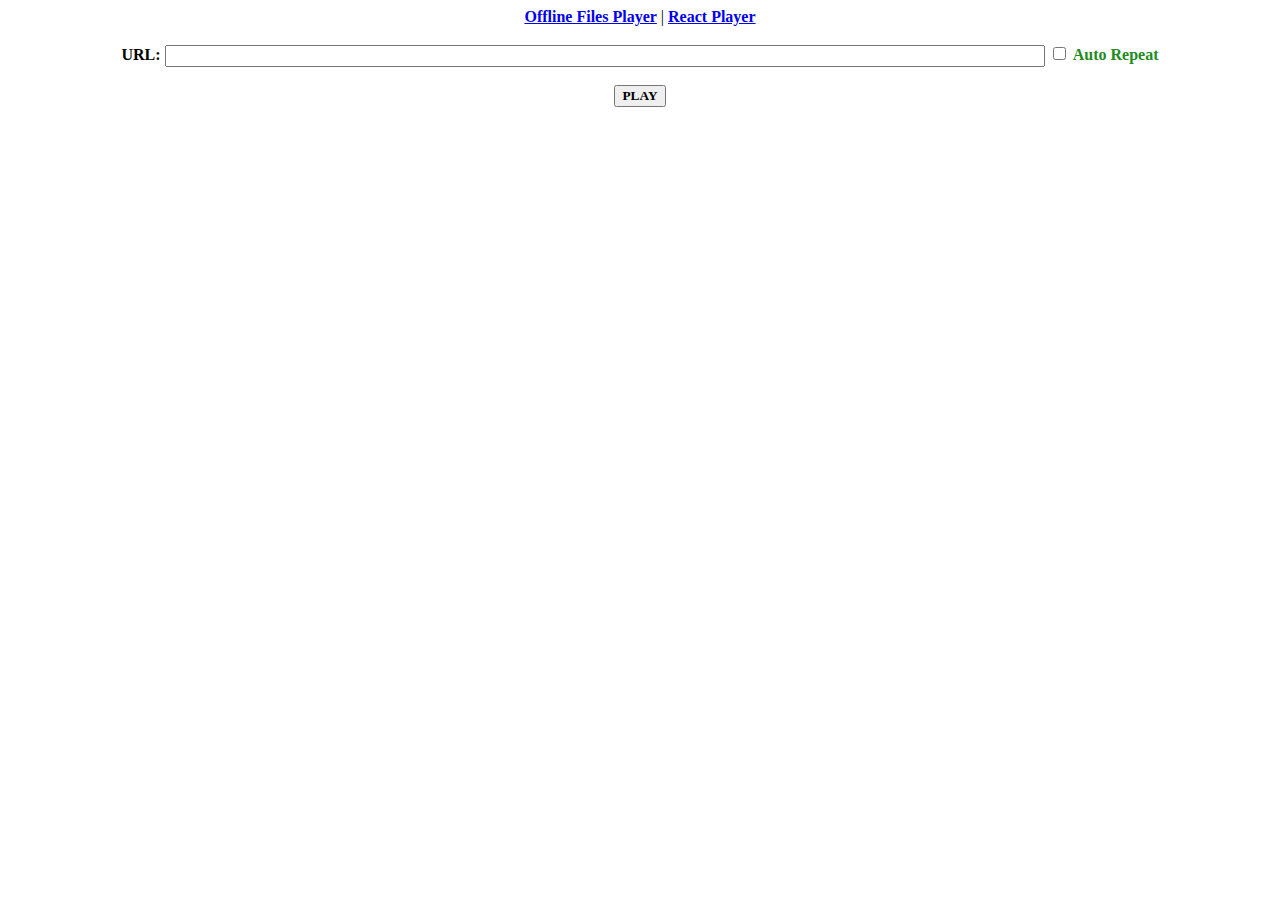
==== index.html @ 3ca4f31d "Update direct link youtube" ====
<!DOCTYPE html>
<html lang="en">

<head>
    <meta charset="UTF-8">
    <meta name="viewport" content="width=device-width, user-scalable=no">
    <meta name="theme-color" content="#000000">
    <meta http-equiv="pragma" content="no-cache">
    <title>Online Player | www.minhtamgroup.org</title>
    <link rel='shortcut icon' type='image/x-icon' href="https://cdn1.minhtamgroup.org/icons/minhtam_1000x1000_white.png" />
    <link href="https://fonts.googleapis.com/css?family=Roboto+Mono:400,700" rel="stylesheet">
    <link href="https://cdn1.minhtamgroup.org/css/boxicons.min.css" rel="stylesheet">
    <link rel="stylesheet" href="https://cdn1.minhtamgroup.org/css/normalize.min.css">
    <link rel='stylesheet' href='https://cdn1.minhtamgroup.org/css/plyr.css'>
    <link rel="stylesheet" href="./style.css">
    <style>
        @font-face {
      font-family: segoeui;
      src: url(https://cdn1.minhtamgroup.org/fonts/SEGOEUI.TTF);
    }

    * {
      font-family: segoeui;
      word-wrap: break-word;
    }
  </style>
</head>

<body>
    <center>
        <a href="./offline.html"><b>Offline Files Player</b></a>
        | <a href="./react-player/"><b>React Player</b></a>
        <br><br>
        <b>URL: </b><input type="text" id="url" name="url" style="width: 69%;">
        <input type="checkbox" id="cb_repeat" name="cb_repeat"> <label for="cb_repeat"><b>
                <font color="forestgreen"> Auto Repeat</font>
            </b></label>
        <br><br>
        <button id="playBtn" onclick="javascript:play()"><b>PLAY</b></button>
        <br>
        <div class="container">
            <div id="video_YT"></div>
            <video id="video" controls crossorigin playsinline>
                <!-- <video id="video" controls playsinline> -->
                <!-- <source src="" type="video/mp4"> -->
            </video>
        </div>
        <b>
            <a id="org_url" href="." target="_blank"></a>
            <br><br>
            <a id="mp4_url" href="." target="_blank"></a>
            <br><br>
            <a id="direct_link" href="." target="_blank"></a>
            <br><br>
            <a id="direct_link_yt" href="." target="_blank"></a>
        </b>
        <br><br>
    </center>
    <!-- partial -->
    <script src='https://cdn1.minhtamgroup.org/js/polyfill.min.js?features=es6,Array.prototype.includes,CustomEvent,Object.entries,Object.values,URL'></script>
    <script src='https://cdn1.minhtamgroup.org/js/plyr.min.js'></script>
    <script src="https://ajax.googleapis.com/ajax/libs/jquery/2.1.1/jquery.min.js"></script>
    <script src="./script.js"></script>
    <!-- Cloudflare Web Analytics -->
    <script defer src='https://static.cloudflareinsights.com/beacon.min.js' data-cf-beacon='{"token": "a9e1fa809b544eae9e3287071c75f03d"}'></script><!-- End Cloudflare Web Analytics -->
</body>

</html>
---- style.css ----
.container {
	margin: 9px auto;
	max-width: 86%;	
}
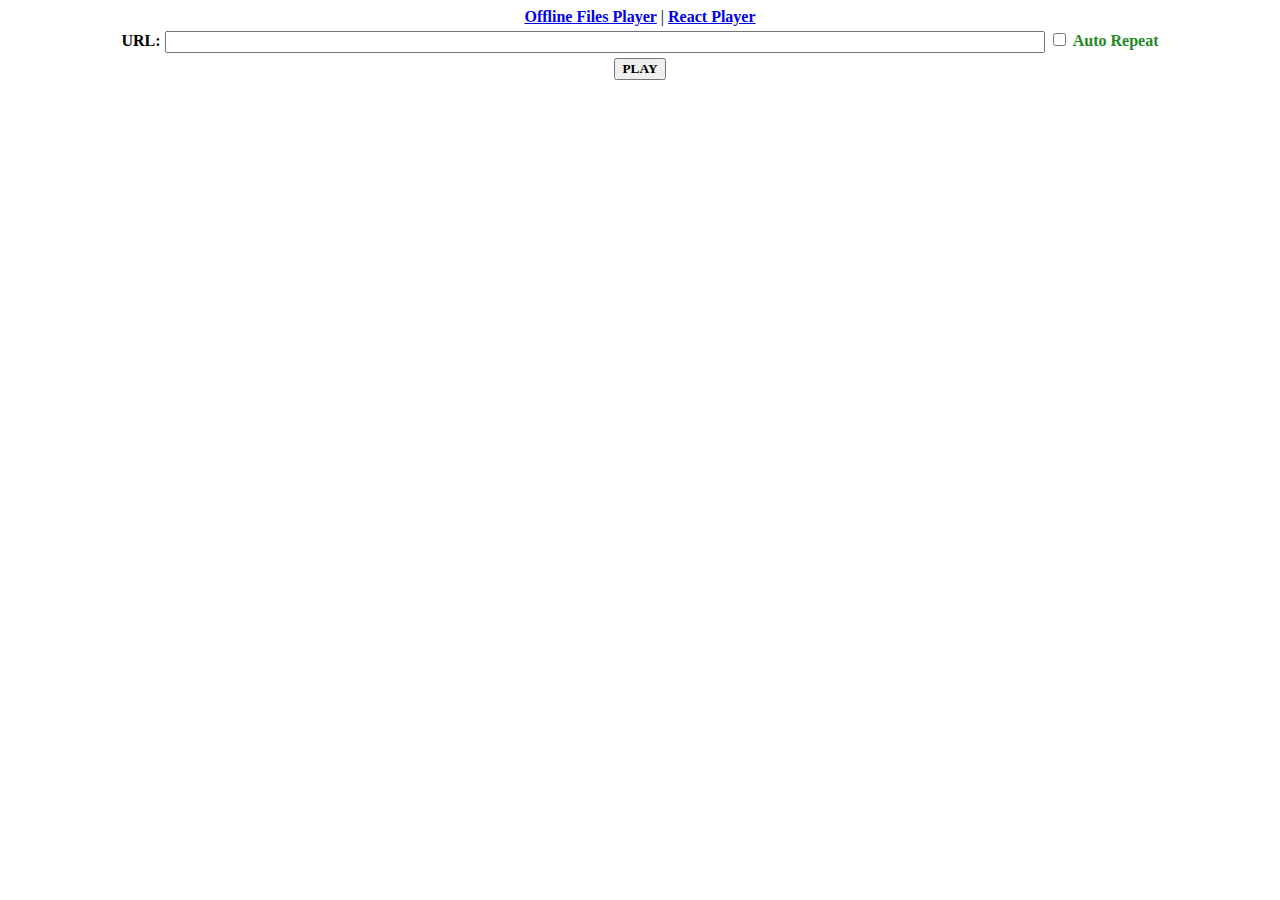
==== commit 1229f27b: "Update layout" ====
--- a/index.html
+++ b/index.html
@@ -30,13 +30,13 @@
     <center>
         <a href="./offline.html"><b>Offline Files Player</b></a>
         | <a href="./react-player/"><b>React Player</b></a>
-        <br><br>
-        <b>URL: </b><input type="text" id="url" name="url" style="width: 69%;">
+        <br>
+        <b>URL: </b><input type="text" id="url" name="url" style="width: 69%;margin-top: 5px;">
         <input type="checkbox" id="cb_repeat" name="cb_repeat"> <label for="cb_repeat"><b>
                 <font color="forestgreen"> Auto Repeat</font>
             </b></label>
-        <br><br>
-        <button id="playBtn" onclick="javascript:play()"><b>PLAY</b></button>
+        <br>
+        <button id="playBtn" onclick="javascript:play()" style="margin-top: 5px;"><b>PLAY</b></button>
         <br>
         <div class="container">
             <div id="video_YT"></div>
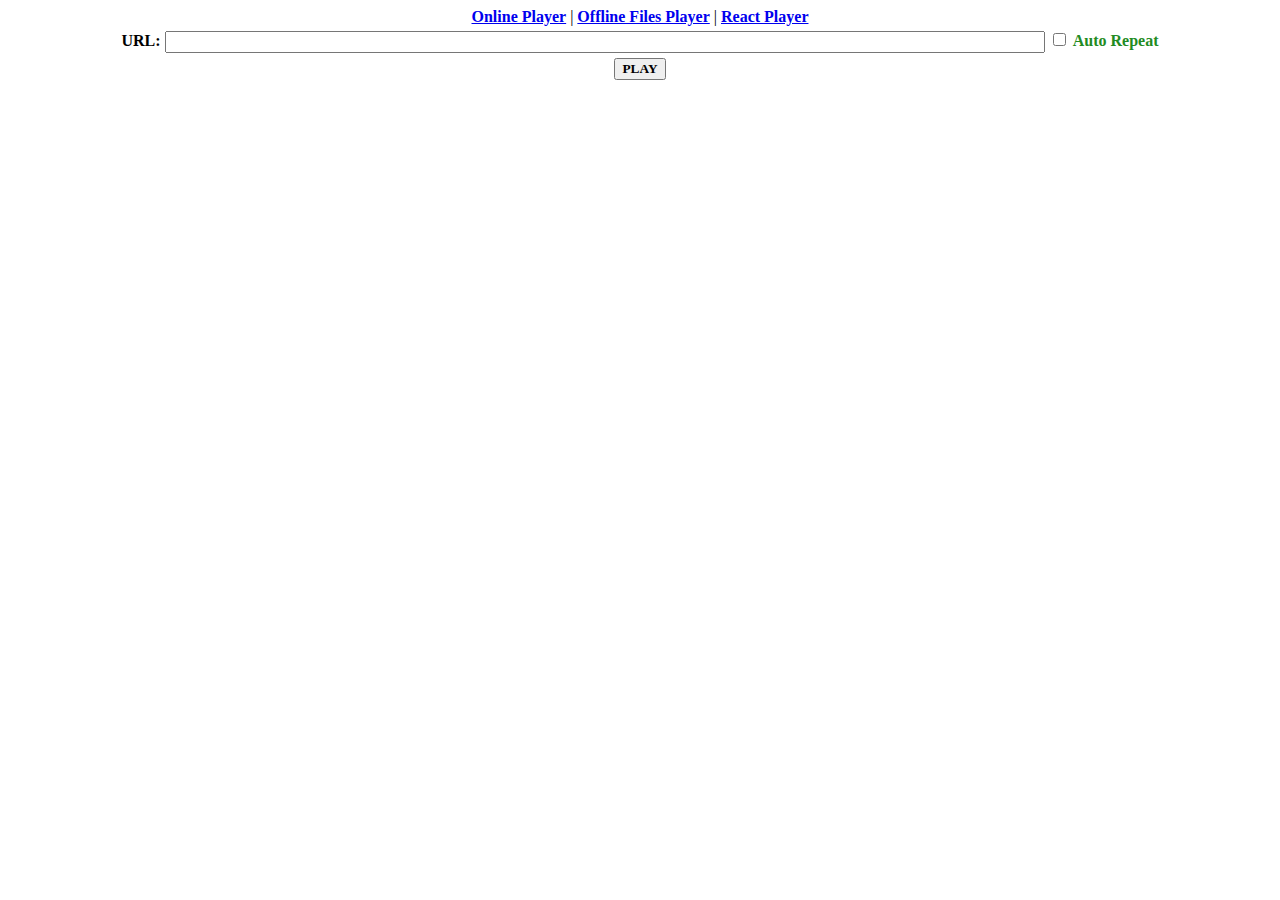
==== commit 83ef39d5: "Rewrite URL when clicking PLAY" ====
--- a/index.html
+++ b/index.html
@@ -7,7 +7,7 @@
     <meta name="theme-color" content="#000000">
     <meta http-equiv="pragma" content="no-cache">
     <title>Online Player | www.minhtamgroup.org</title>
-    <link rel='shortcut icon' type='image/x-icon' href="https://cdn1.minhtamgroup.org/icons/minhtam_1000x1000_white.png" />
+    <link rel='shortcut icon' type='image/x-icon' href="https://cdn1.minhtamgroup.org/icons/minhtam_500x500_black.png" />
     <link href="https://fonts.googleapis.com/css?family=Roboto+Mono:400,700" rel="stylesheet">
     <link href="https://cdn1.minhtamgroup.org/css/boxicons.min.css" rel="stylesheet">
     <link rel="stylesheet" href="https://cdn1.minhtamgroup.org/css/normalize.min.css">
@@ -28,7 +28,8 @@
 
 <body>
     <center>
-        <a href="./offline.html"><b>Offline Files Player</b></a>
+        <a href="./"><b>Online Player</b></a>
+        | <a href="./offline.html"><b>Offline Files Player</b></a>
         | <a href="./react-player/"><b>React Player</b></a>
         <br>
         <b>URL: </b><input type="text" id="url" name="url" style="width: 69%;margin-top: 5px;">
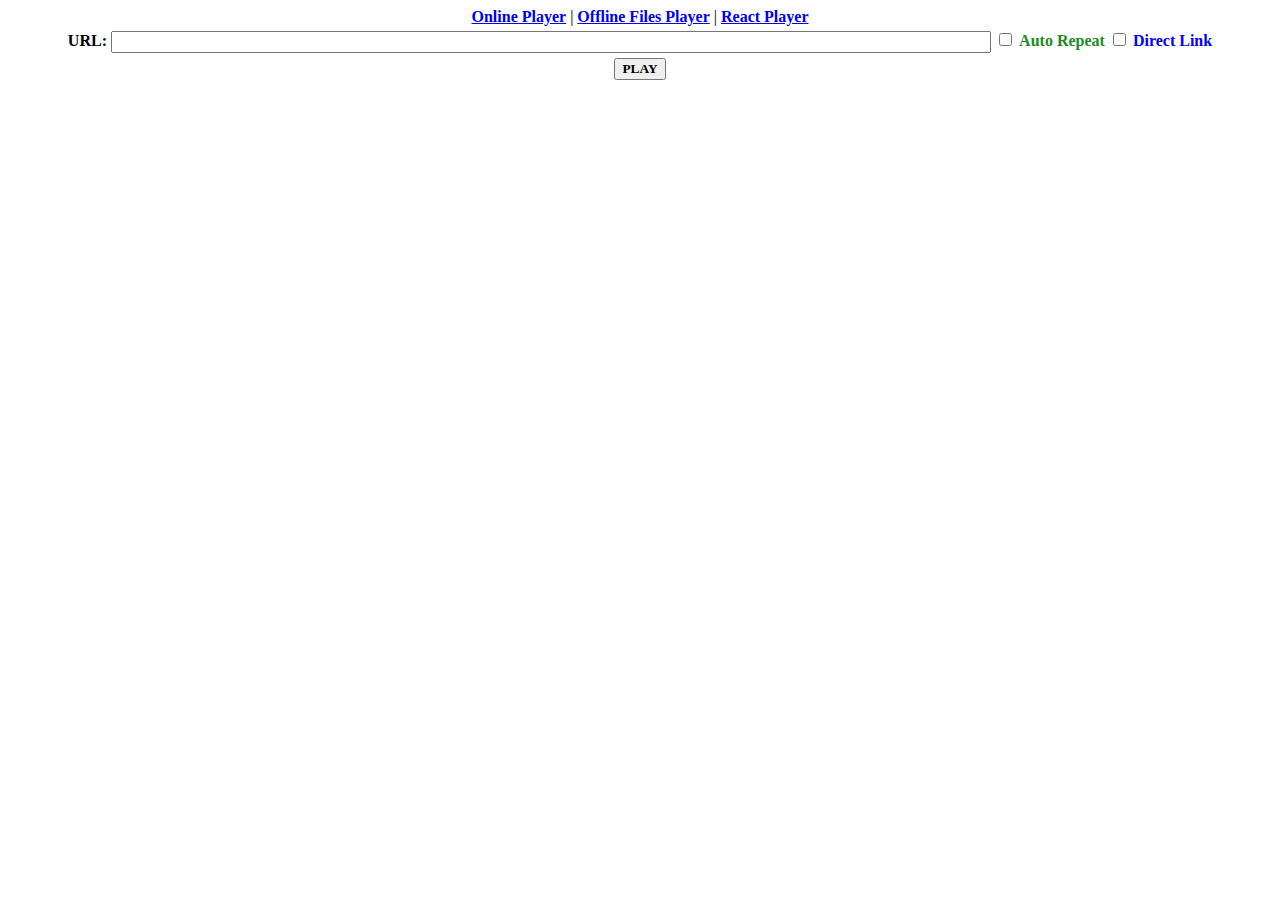
==== commit 25a3071b: "Add checkbox for option direct link" ====
--- a/index.html
+++ b/index.html
@@ -36,6 +36,9 @@
         <input type="checkbox" id="cb_repeat" name="cb_repeat"> <label for="cb_repeat"><b>
                 <font color="forestgreen"> Auto Repeat</font>
             </b></label>
+            <input type="checkbox" id="cb_direct" name="cb_direct"> <label for="cb_direct"><b>
+                <font color="blue"> Direct Link</font>
+            </b></label>
         <br>
         <button id="playBtn" onclick="javascript:play()" style="margin-top: 5px;"><b>PLAY</b></button>
         <br>
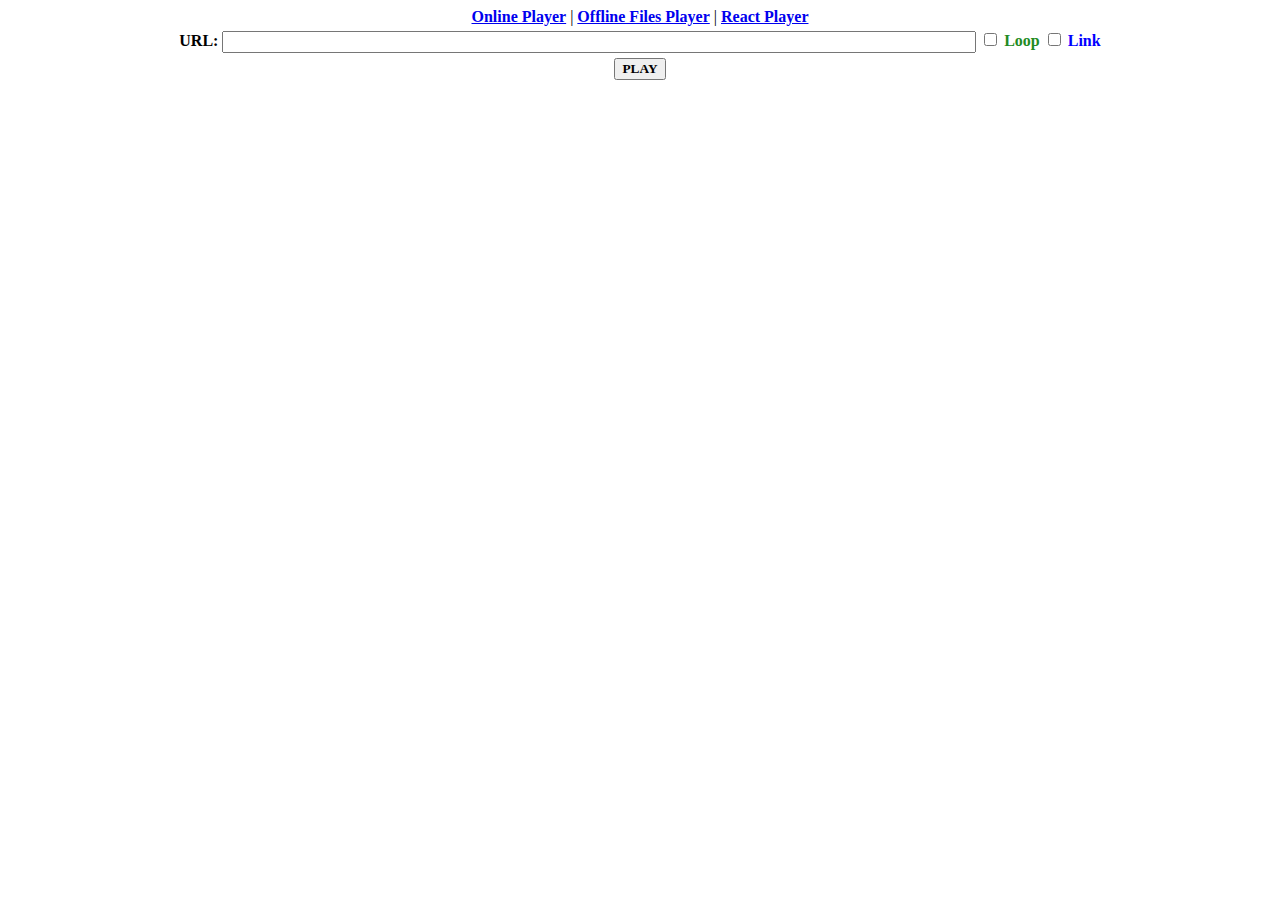
==== commit e033b451: "Update title Loop and Link" ====
--- a/index.html
+++ b/index.html
@@ -32,13 +32,17 @@
         | <a href="./offline.html"><b>Offline Files Player</b></a>
         | <a href="./react-player/"><b>React Player</b></a>
         <br>
-        <b>URL: </b><input type="text" id="url" name="url" style="width: 69%;margin-top: 5px;">
-        <input type="checkbox" id="cb_repeat" name="cb_repeat"> <label for="cb_repeat"><b>
-                <font color="forestgreen"> Auto Repeat</font>
-            </b></label>
-            <input type="checkbox" id="cb_direct" name="cb_direct"> <label for="cb_direct"><b>
-                <font color="blue"> Direct Link</font>
-            </b></label>
+        <b>URL: </b><input type="text" id="url" name="url" style="width: 59%;margin-top: 5px;">
+
+        <input type="checkbox" id="cb_repeat" name="cb_repeat" title="Check to enable auto play">
+        <label for="cb_repeat" title="This enables auto playing">
+            <b><font color="forestgreen">Loop</font></b>
+        </label>
+        <input type="checkbox" id="cb_direct" name="cb_direct" title="Check to get direct link">
+        <label for="cb_direct" title="This enables getting direct link">
+            <b><font color="blue">Link</font></b>
+        </label>
+
         <br>
         <button id="playBtn" onclick="javascript:play()" style="margin-top: 5px;"><b>PLAY</b></button>
         <br>
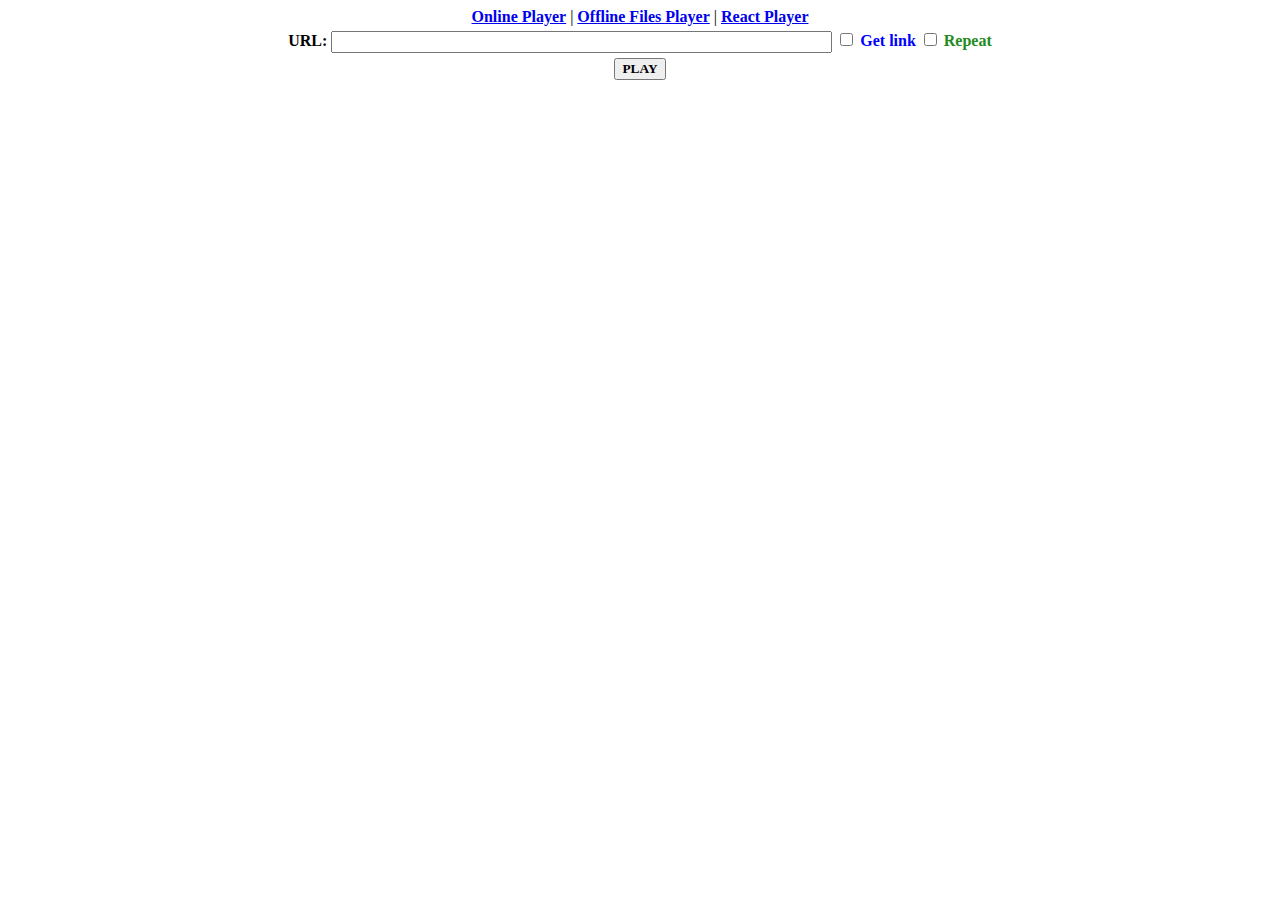
==== commit 8c8bbb74: "Update title" ====
--- a/index.html
+++ b/index.html
@@ -32,15 +32,18 @@
         | <a href="./offline.html"><b>Offline Files Player</b></a>
         | <a href="./react-player/"><b>React Player</b></a>
         <br>
-        <b>URL: </b><input type="text" id="url" name="url" style="width: 59%;margin-top: 5px;">
+        <b>URL: </b><input type="text" id="url" name="url" style="width: 39%;margin-top: 5px;">
+
+        <input type="checkbox" id="cb_direct" name="cb_direct" title="Check to get direct link">
+        <label for="cb_direct" title="This enables getting direct link">
+            <b><font color="blue">Get link</font></b>
+        </label>
+
+        <!-- <label><b><font color="purple"> | </font></b></label> -->
 
         <input type="checkbox" id="cb_repeat" name="cb_repeat" title="Check to enable auto play">
         <label for="cb_repeat" title="This enables auto playing">
-            <b><font color="forestgreen">Loop</font></b>
-        </label>
-        <input type="checkbox" id="cb_direct" name="cb_direct" title="Check to get direct link">
-        <label for="cb_direct" title="This enables getting direct link">
-            <b><font color="blue">Link</font></b>
+            <b><font color="forestgreen">Repeat</font></b>
         </label>
 
         <br>
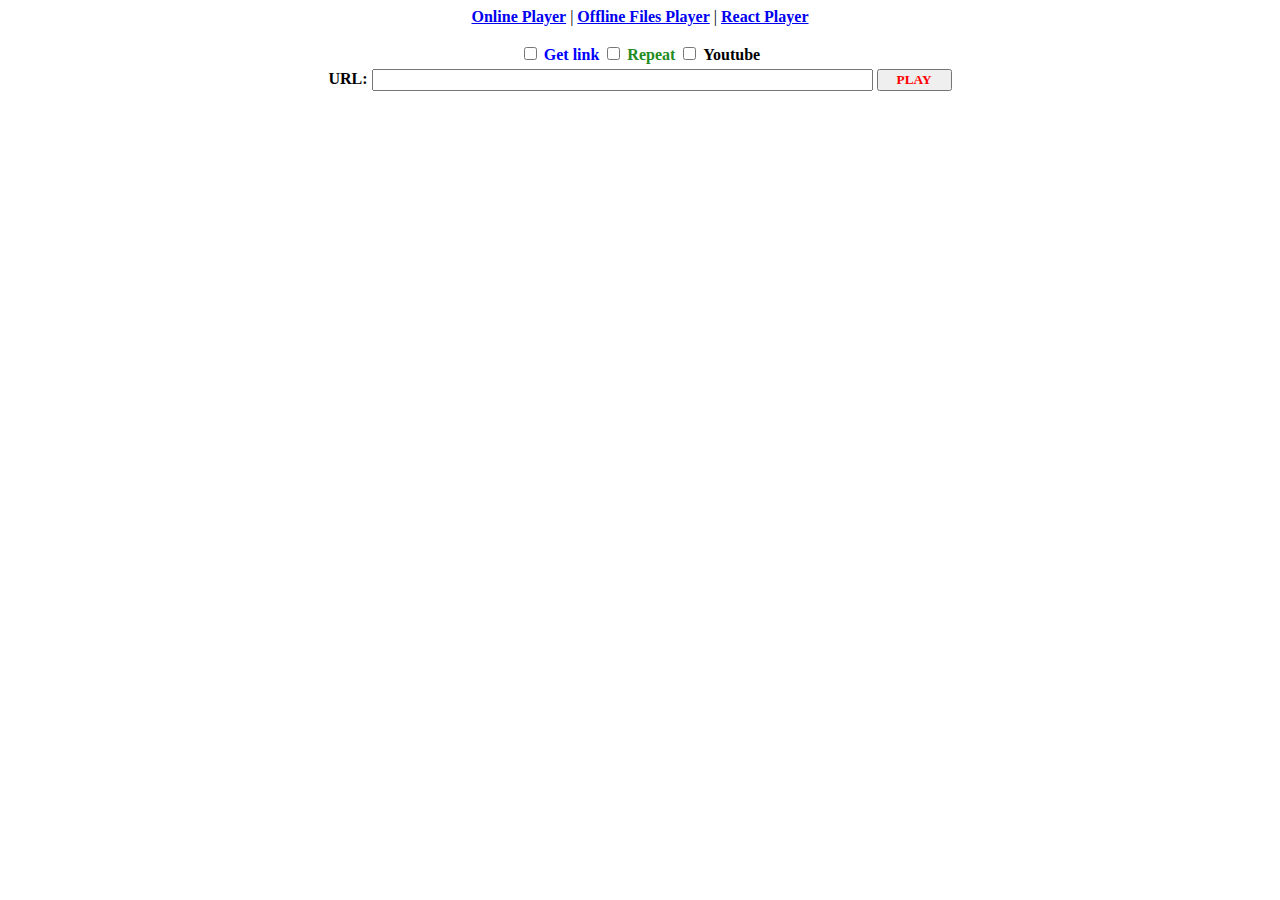
==== commit 333754c4: "Add Youtube frame" ====
--- a/index.html
+++ b/index.html
@@ -23,6 +23,25 @@
       font-family: segoeui;
       word-wrap: break-word;
     }
+
+    #youtubeContainer {
+        margin-bottom: 20px;
+        display: none;
+        position: relative;
+        width: 86%;
+        padding-top: 48.4%; /* 16:9 ratio = 9/16 = 0.484 */
+        height: 0;
+        overflow: hidden;
+    }
+
+    #youtubeContainer iframe {
+        position: absolute;
+        top: 0;
+        left: 0;
+        width: 100%;
+        height: 100%;
+        border: 0;
+    }
   </style>
 </head>
 
@@ -31,24 +50,28 @@
         <a href="./"><b>Online Player</b></a>
         | <a href="./offline.html"><b>Offline Files Player</b></a>
         | <a href="./react-player/"><b>React Player</b></a>
-        <br>
-        <b>URL: </b><input type="text" id="url" name="url" style="width: 39%;margin-top: 5px;">
+        <br><br>
 
         <input type="checkbox" id="cb_direct" name="cb_direct" title="Check to get direct link">
         <label for="cb_direct" title="This enables getting direct link">
             <b><font color="blue">Get link</font></b>
         </label>
 
-        <!-- <label><b><font color="purple"> | </font></b></label> -->
-
         <input type="checkbox" id="cb_repeat" name="cb_repeat" title="Check to enable auto play">
         <label for="cb_repeat" title="This enables auto playing">
             <b><font color="forestgreen">Repeat</font></b>
         </label>
 
+        <input type="checkbox" id="cb_show_yt" name="cb_show_yt" title="Check to show Youtube frame" onclick="showEmbedYoutube()" />
+        <label for="cb_show_yt" title="This enables showing Youtube embed video">
+            <b>Youtube</b>
+        </label>
         <br>
-        <button id="playBtn" onclick="javascript:play()" style="margin-top: 5px;"><b>PLAY</b></button>
+
+        <b>URL: </b><input type="text" id="url" name="url" style="width: 39%;margin-top: 5px;">
+        <button id="playBtn" onclick="javascript:play()" style="margin-top: 5px;padding-left: 18px;padding-right: 18px;"><b><font color="red">PLAY</font></b></button>
         <br>
+
         <div class="container">
             <div id="video_YT"></div>
             <video id="video" controls crossorigin playsinline>
@@ -66,6 +89,14 @@
             <a id="direct_link_yt" href="." target="_blank"></a>
         </b>
         <br><br>
+
+        <div id="youtubeContainer">
+            <iframe id="youtubeFrame" width="96%"
+                frameborder="0"
+                allow="accelerometer; autoplay; clipboard-write; encrypted-media; gyroscope; picture-in-picture"
+                allowfullscreen>
+            </iframe>
+        </div>
     </center>
     <!-- partial -->
     <script src='https://cdn1.minhtamgroup.org/js/polyfill.min.js?features=es6,Array.prototype.includes,CustomEvent,Object.entries,Object.values,URL'></script>
